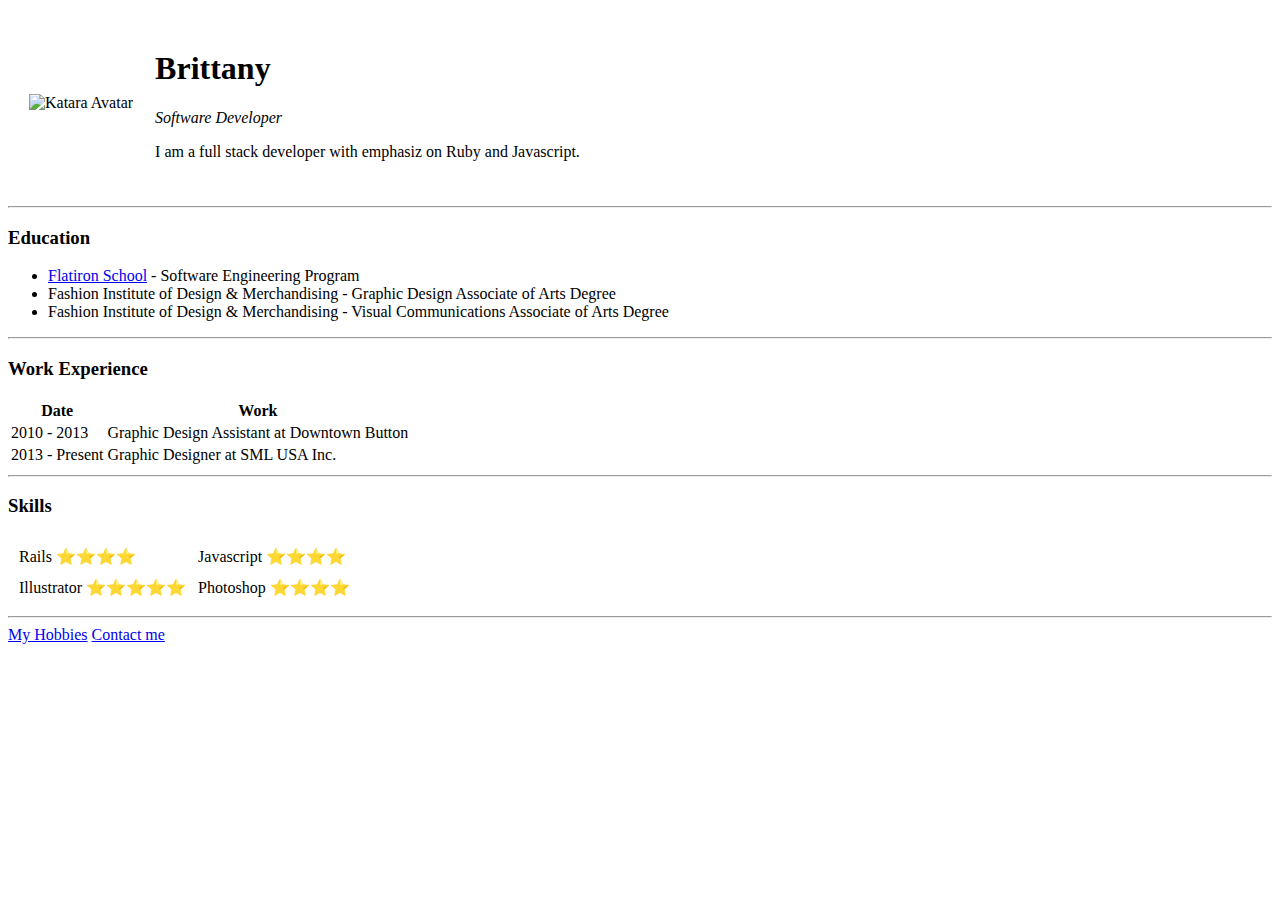
==== index.html @ 7dfb3336 "Add initial site files" ====
<!DOCTYPE html>
<html lang="en">
<head>
    <meta charset="UTF-8">
    <meta name="viewport" content="width=device-width, initial-scale=1.0">
    <title>Britt's Practice Personal Site</title>
</head>
<body>
    <table cellspacing="20">
        <tr>
            <td><img src="https://carboncostume.com/wordpress/wp-content/uploads/2020/04/Katara-from-Avatar-The-Last-Airbender.png" alt="Katara Avatar"></td>
            <td>
                <h1>Brittany</h1>
                <p><em>Software Developer</em></p>
                <p>I am a full stack developer with emphasiz on Ruby and Javascript.</p>
            </td>
        </tr>
    </table>
    
    <hr>
    <h3>Education</h3>
    <ul>
        <li><a href="https://flatironschool.com/">Flatiron School</a> - Software Engineering Program</li>
        <li>Fashion Institute of Design & Merchandising - Graphic Design Associate of Arts Degree</li>
        <li>Fashion Institute of Design & Merchandising - Visual Communications Associate of Arts Degree</li>
    </ul>
    <hr>
    <h3>Work Experience</h3>
    <table>
        <thead>
            <tr>
                <th>Date</th>
                <th>Work</th>
            </tr>
        </thead>
        <tr>
            <td>2010 - 2013</td>
            <td>Graphic Design Assistant at Downtown Button</td>
        </tr>
        <tr>
            <td>2013 - Present</td>
            <td>Graphic Designer at SML USA Inc.</td>
        </tr>
    </table>
    <hr>
    <h3>Skills</h3>
    <table cellspacing="10">
        <tr>
            <td>Rails ⭐️⭐️⭐️⭐️</td>
            <td>Javascript ⭐️⭐️⭐️⭐️</td>
        </tr>
        <tr>
            <td>Illustrator ⭐️⭐️⭐️⭐️⭐️</td>
            <td>Photoshop ⭐️⭐️⭐️⭐</td>
        </tr>
    </table>
    <hr>
    <a href="hobbies.html">My Hobbies</a>
    <a href="contact.html">Contact me</a>
</body>
</html>
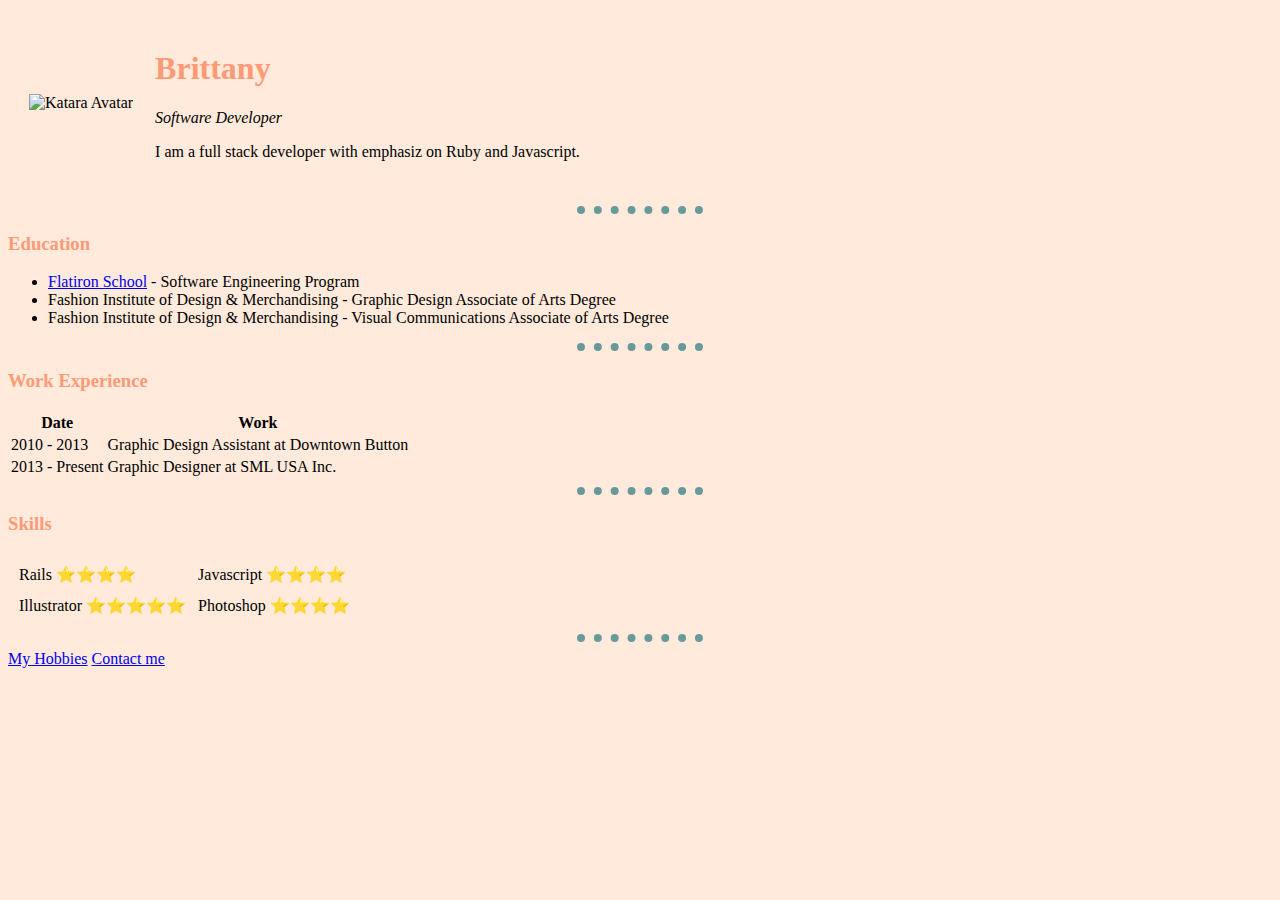
==== commit d3d45e64: "added css folder with stlyes.css file which contains css rules for body, h1 and hr. Linked styleshee" ====
--- a/index.html
+++ b/index.html
@@ -4,6 +4,8 @@
     <meta charset="UTF-8">
     <meta name="viewport" content="width=device-width, initial-scale=1.0">
     <title>Britt's Practice Personal Site</title>
+    <link rel="stylesheet" href="css/styles.css">
+
 </head>
 <body>
     <table cellspacing="20">
@@ -58,4 +60,4 @@
     <a href="hobbies.html">My Hobbies</a>
     <a href="contact.html">Contact me</a>
 </body>
-</html>+</html>
--- a/css/styles.css
+++ b/css/styles.css
@@ -0,0 +1,14 @@
+body{
+    background-color: #ffeadb;
+}
+
+hr{
+    border-color: #679b9b;
+    border-style: dotted none none;
+    border-width: 8px;
+    width: 10%;
+}
+
+h1, h3{
+    color: #ff9a76;
+}
